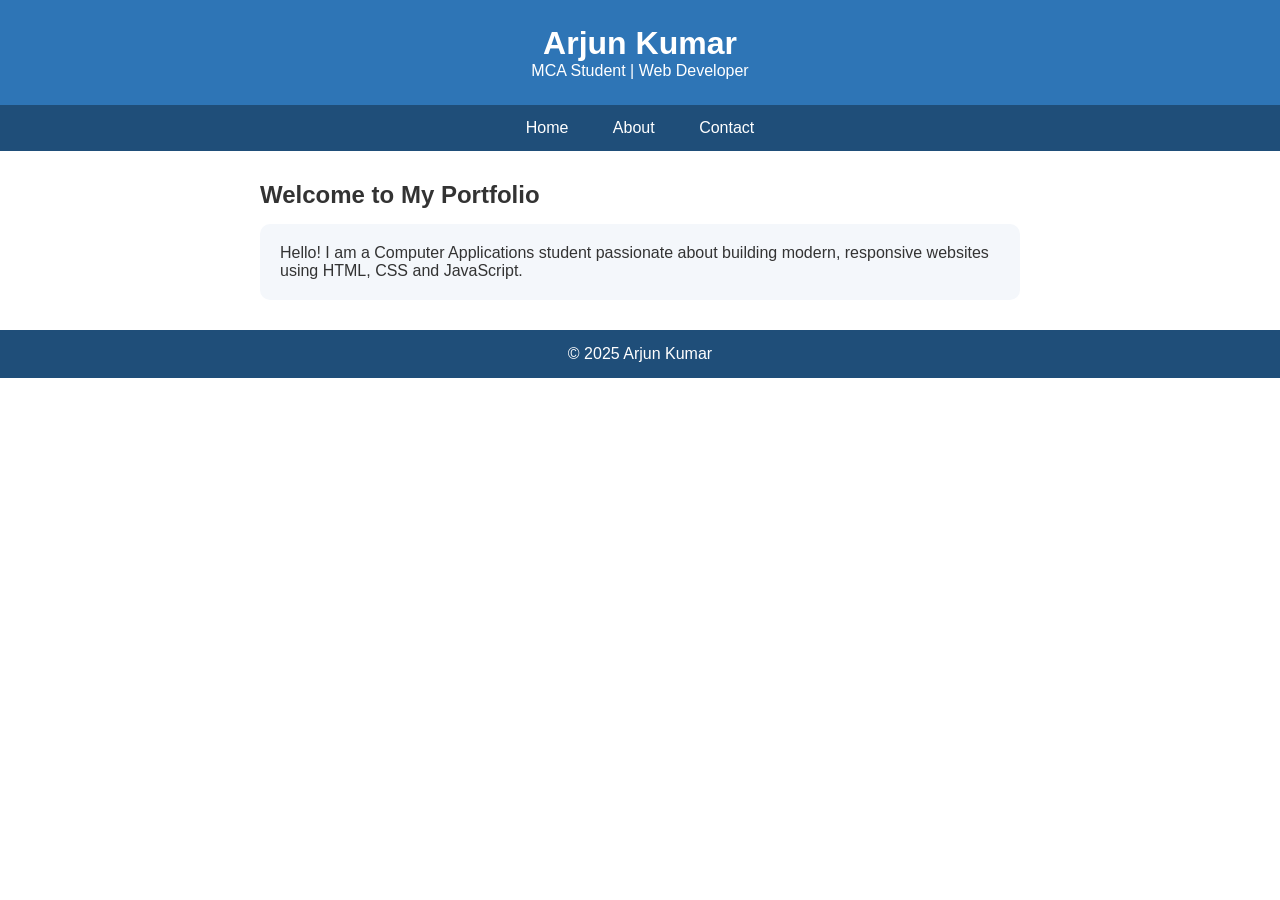
==== index.html @ f0f2f17f "Add files via upload" ====
<!doctype html>
<html lang="en">
  <head>
    <meta charset="UTF-8" />
    <title>Home | My Portfolio</title>
    <link rel="stylesheet" href="style.css" />
  </head>
  <body>
    <header>
      <h1>Arjun Kumar</h1>
      <p>MCA Student | Web Developer</p>
    </header>
    <nav>
      <a href="index.html">Home</a>
      <a href="about.html">About</a>
      <a href="contact.html">Contact</a>
    </nav>
    <div class="section">
      <h2>Welcome to My Portfolio</h2>
      <div class="card">
        <p>
          Hello! I am a Computer Applications student passionate about building
          modern, responsive websites using HTML, CSS and JavaScript.
        </p>
      </div>
    </div>
    <footer><p>&copy; 2025 Arjun Kumar</p></footer>
  </body>
</html>
---- style.css ----
* {
  margin: 0;
  padding: 0;
  box-sizing: border-box;
}
body {
  font-family: "Segoe UI", Arial, sans-serif;
  color: #333;
}
header {
  background: #2e75b6;
  color: #fff;
  padding: 25px;
  text-align: center;
}
nav {
  background: #1f4e79;
  text-align: center;
}
nav a {
  color: #fff;
  display: inline-block;
  padding: 14px 20px;
  text-decoration: none;
}
nav a:hover {
  background: #2e75b6;
}
.section {
  max-width: 800px;
  margin: 30px auto;
  padding: 0 20px;
}
.card {
  background: #f4f7fb;
  border-radius: 10px;
  padding: 20px;
  margin-top: 15px;
}
footer {
  background: #1f4e79;
  color: #fff;
  text-align: center;
  padding: 15px;
  margin-top: 30px;
}
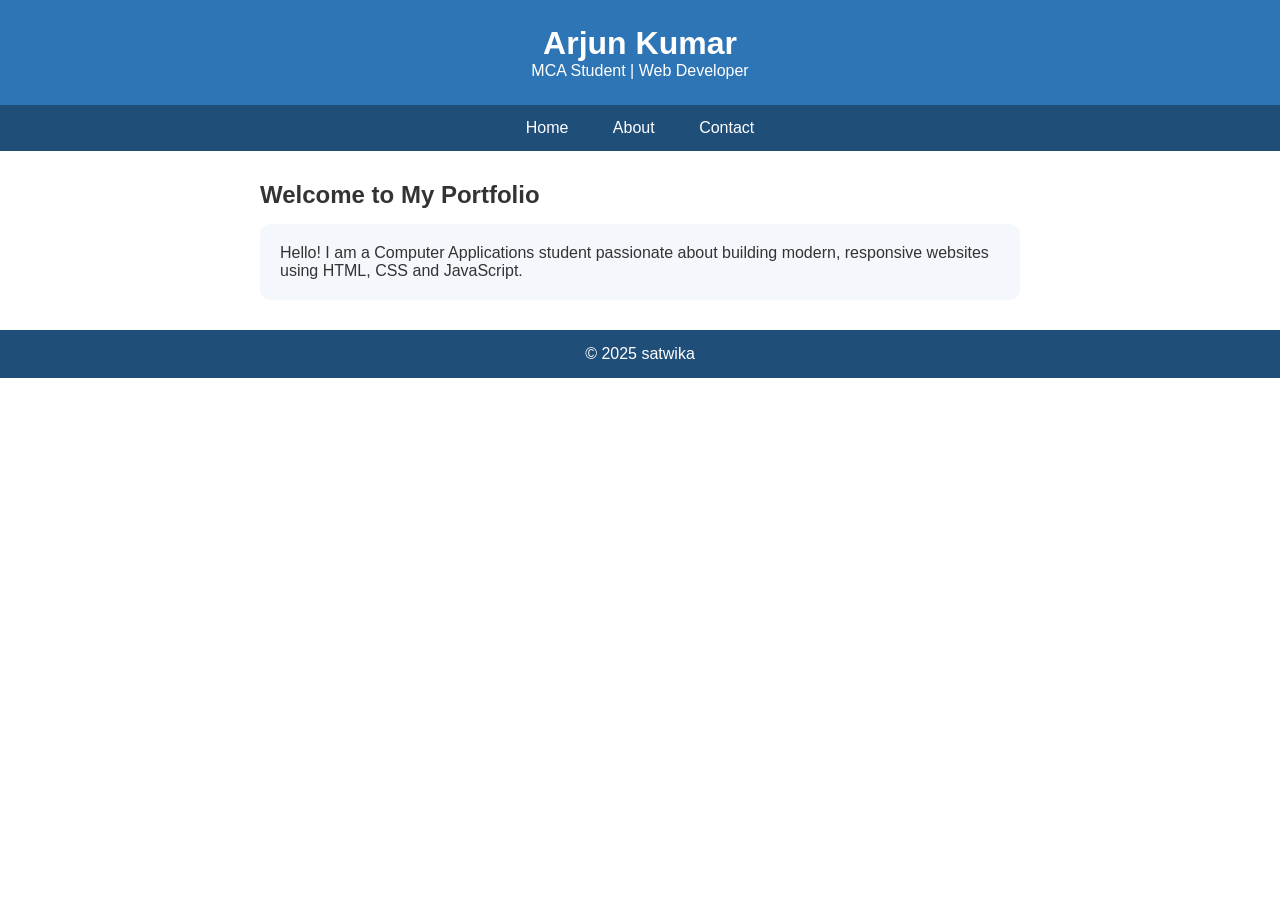
==== commit e405d501: "Add files via upload" ====
--- a/index.html
+++ b/index.html
@@ -24,6 +24,6 @@
         </p>
       </div>
     </div>
-    <footer><p>&copy; 2025 Arjun Kumar</p></footer>
+    <footer><p>&copy; 2025 satwika</p></footer>
   </body>
 </html>
